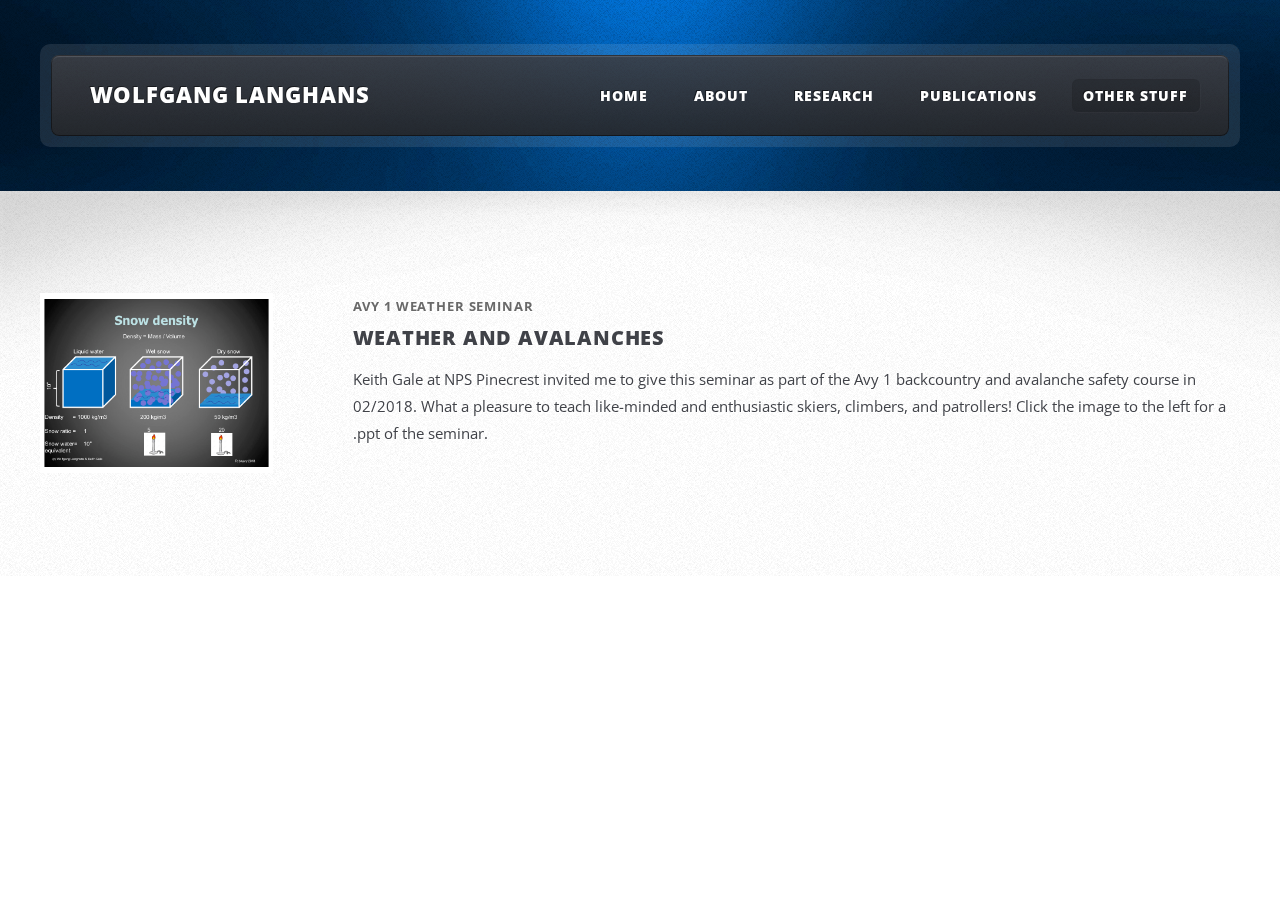
==== otherfunstuff.html @ cab57a4a "initial commit" ====
<!DOCTYPE HTML>
<!--
	ZeroFour by HTML5 UP
	html5up.net | @n33co
	Free for personal and commercial use under the CCA 3.0 license (html5up.net/license)
-->
<html>
	<head>
		<title>Wolfgang Langhans | Other stuff</title>
		<meta http-equiv="content-type" content="text/html; charset=utf-8" >
		<meta name="description" content="" >
		<meta name="keywords" content="" >
		<!--[if lte IE 8]><script src="css/ie/html5shiv.js"></script><![endif]-->
		<script src="js/jquery.min.js"></script>
		<script src="js/jquery.dropotron.min.js"></script>
		<script src="js/skel.min.js"></script>
		<script src="js/skel-layers.min.js"></script>
		<script src="js/init.js"></script>
		<noscript>
			<link rel="stylesheet" href="css/skel.css" />
			<link rel="stylesheet" href="css/style.css" />
			<link rel="stylesheet" href="css/style-desktop.css" />
		</noscript>
		<!--[if lte IE 8]><link rel="stylesheet" href="css/ie/v8.css" /><![endif]-->
		<!--[if lte IE 9]><link rel="stylesheet" href="css/ie/v9.css" /><![endif]-->
	</head>
	<body class="homepage">

		<!-- Header Wrapper -->
			<div id="header-wrapper">
				<div class="container">
					<div class="row">
						<div class="12u">
						
							<!-- Header -->
								<header id="header">
									<div class="inner">
									
										<!-- Logo -->
											<h1><a href="index.html" id="logo">Wolfgang Langhans</a></h1>
										
										<!-- Nav -->
											<nav id="nav">
												<ul>
													<li ><a href="index.html">Home</a></li>
													<li><a href="resume.html">About</a></li>
													<li><a href="mostrecentpaper.html">Research</a></li>
													<li><a href="publications.html">Publications</a></li>
											<!--		<li><a href="teaching.html">Teaching</a></li>-->
													<li class="current_page_item"><a href="otherfunstuff.html">Other stuff</a></li>
												</ul>
											</nav>
									
									</div>
								</header>


						</div>
					</div>
				</div>
			</div>

                                           <!-- Main Wrapper -->
                        <div id="main-wrapper">

                                <div class="wrapper style3">
                                        <div class="inner">
                                                <div class="container">
                                                        <div class="row">
                                                                <div class="12u">
									<!-- <a class="image center"><img src="images/Sorry_Under_Construction.gif" alt="" /></a> -->
									<section class="box article-list">

  									<article class="box excerpt">
                                                                                                <div class="row">
                                                                                                <div class="3u">
                                                                      				<a href="other_stuff/2018_Weather-Set_online.ppt" class="image left"><img src="images/snow_density.png" alt="" /></a>
                                                                                                </div>

                                                                                                <div class="9u">
                                                                                                                <header>
                                                                                                                        <span class="date">Avy 1 Weather Seminar</span>
                                                                                                                        <h3><a>Weather and Avalanches</a></h3>
                                                                                                                </header>
												Keith Gale at NPS Pinecrest invited me to give this seminar as part of the Avy 1 backcountry and avalanche safety course in 02/2018. What a pleasure to teach like-minded and enthusiastic skiers, climbers, and patrollers! Click the image to the left for a .ppt of the seminar.
                                                                                                </div>
                                                                                                </div>
                                                                                                </article>


  									</section>
								</div>
							</div>
						</div>
					</div>
				</div>
			</div>


	</body>
</html>
---- css/skel.css ----
/* Resets (http://meyerweb.com/eric/tools/css/reset/ | v2.0 | 20110126 | License: none (public domain)) */

	html,body,div,span,applet,object,iframe,h1,h2,h3,h4,h5,h6,p,blockquote,pre,a,abbr,acronym,address,big,cite,code,del,dfn,em,img,ins,kbd,q,s,samp,small,strike,strong,sub,sup,tt,var,b,u,i,center,dl,dt,dd,ol,ul,li,fieldset,form,label,legend,table,caption,tbody,tfoot,thead,tr,th,td,article,aside,canvas,details,embed,figure,figcaption,footer,header,hgroup,menu,nav,output,ruby,section,summary,time,mark,audio,video{margin:0;padding:0;border:0;font-size:100%;font:inherit;vertical-align:baseline;}article,aside,details,figcaption,figure,footer,header,hgroup,menu,nav,section{display:block;}body{line-height:1;}ol,ul{list-style:none;}blockquote,q{quotes:none;}blockquote:before,blockquote:after,q:before,q:after{content:'';content:none;}table{border-collapse:collapse;border-spacing:0;}body{-webkit-text-size-adjust:none}

/* Box Model */

	*, *:before, *:after {
		-moz-box-sizing: border-box;
		-webkit-box-sizing: border-box;
		box-sizing: border-box;
	}

/* Container */

	body {
		/* min-width: (containers) */
		min-width: 1200px;
	}

	.container {
		margin-left: auto;
		margin-right: auto;
		
		/* width: (containers) */
		width: 1200px;
	}

	/* Modifiers */
	
		.container.small {
			/* width: (containers) * 0.75; */
			width: 900px;
		}

		.container.large {
			width: 100%;

			/* max-width: (containers) * 1.25; */
			max-width: 1500px;

			/* min-width: (containers); */
			min-width: 1200px;
		}

/* Grid */

	.\31 2u { width: 100% }
	.\31 1u { width: 91.6666666667% }
	.\31 0u { width: 83.3333333333% }
	.\39 u { width: 75% }
	.\38 u { width: 66.6666666667% }
	.\37 u { width: 58.3333333333% }
	.\36 u { width: 50% }
	.\35 u { width: 41.6666666667% }
	.\34 u { width: 33.3333333333% }
	.\33 u { width: 25% }
	.\32 u { width: 16.6666666667% }
	.\31 u { width: 8.3333333333% }
	.\-11u { margin-left: 91.6666666667% }
	.\-10u { margin-left: 83.3333333333% }
	.\-9u { margin-left: 75% }
	.\-8u { margin-left: 66.6666666667% }
	.\-7u { margin-left: 58.3333333333% }
	.\-6u { margin-left: 50% }
	.\-5u { margin-left: 41.6666666667% }
	.\-4u { margin-left: 33.3333333333% }
	.\-3u { margin-left: 25% }
	.\-2u { margin-left: 16.6666666667% }
	.\-1u { margin-left: 8.3333333333% }

	/* Rows */

		.row > * {
			float: left;
		}

		.row:after {
			content: '';
			display: block;
			clear: both;
			height: 0;
		}

		.row:first-child > * {
			padding-top: 0 !important;
		}

		.row.uniform > * > :first-child {
			margin-top: 0;
		}

		.row.uniform > * > :last-child {
			margin-bottom: 0;
		}

		/* Normal */

			.row > * {
				/* padding-left: (gutters) */
				padding-left: 40px;
			}

			.row + .row > * {
				/* padding: (gutters) 0 0 (gutters) */
				padding: 40px 0 0 40px;
			}

			.row {
				/* margin-left: -(gutters) */
				margin-left: -40px;
			}

			.row + .row.uniform > * {
				/* padding: (gutters.vertical) 0 0 (gutters.vertical) */
				padding: 40px 0 0 40px;
			}

		/* Flush */

			.row.flush > * {
				padding-left: 0;
			}

			.row + .row.flush > * {
				padding: 0;
			}

			.row.flush {
				margin-left: 0;
			}

			.row + .row.uniform.flush > * {
				padding: 0;
			}

		/* Quarter */

			.row.quarter > * {
				/* padding-left: (gutters * 0.25) */
				padding-left: 10px;
			}

			.row + .row.quarter > * {
				/* padding: (gutters * 0.25) 0 0 (gutters * 0.25) */
				padding: 10px 0 0 10px;
			}

			.row.quarter {
				/* margin-left: -(gutters * 0.25) */
				margin-left: -10px;
			}

			.row + .row.uniform.quarter > * {
				/* padding: (gutters.vertical * 0.25) 0 0 (gutters.vertical * 0.25) */
				padding: 10px 0 0 10px;
			}

		/* Half */

			.row.half > * {
				/* padding-left: (gutters * 0.5) */
				padding-left: 20px;
			}

			.row + .row.half > * {
				/* padding: (gutters * 0.5) 0 0 (gutters * 0.5) */
				padding: 20px 0 0 20px;
			}

			.row.half {
				/* margin-left: -(gutters * 0.5) */
				margin-left: -20px;
			}

			.row + .row.uniform.half > * {
				/* padding: (gutters.vertical * 0.5) 0 0 (gutters.vertical * 0.5) */
				padding: 20px 0 0 20px;
			}

		/* One and (a) Half */

			.row.oneandhalf > * {
				/* padding-left: (gutters * 1.5) */
				padding-left: 60px;
			}

			.row + .row.oneandhalf > * {
				/* padding: (gutters * 1.5) 0 0 (gutters * 1.5) */
				padding: 60px 0 0 60px;
			}

			.row.oneandhalf {
				/* margin-left: -(gutters * 1.5) */
				margin-left: -60px;
			}

			.row + .row.uniform.oneandhalf > * {
				/* padding: (gutters.vertical * 1.5) 0 0 (gutters.vertical * 1.5) */
				padding: 60px 0 0 60px;
			}

		/* Double */

			.row.double > * {
				/* padding-left: (gutters * 2) */
				padding-left: 80px;
			}

			.row + .row.double > * {
				/* padding: (gutters * 2) 0 0 (gutters * 2) */
				padding: 80px 0 0 80px;
			}

			.row.double {
				/* margin-left: -(gutters * 2) */
				margin-left: -80px;
			}
			
			.row + .row.uniform.double > * {
				/* padding: (gutters.vertical * 2) 0 0 (gutters.vertical * 2) */
				padding: 80px 0 0 80px;
			}
---- css/style.css ----
@charset 'UTF-8';
@import url('http://fonts.googleapis.com/css?family=Open+Sans:400,400italic,700,800');
@import url('font-awesome.min.css');

/*
	ZeroFour by HTML5 UP
	html5up.net | @n33co
	Free for personal and commercial use under the CCA 3.0 license (html5up.net/license)
*/

/*********************************************************************************/
/* Basic                                                                         */
/*********************************************************************************/

	body
	{
/*		background: #303238 url('images/bg01.png');
*/
		background: #fff;
	}

		body.is-loading *
		{
			-moz-transition: none !important;
			-webkit-transition: none !important;
			-o-transition: none !important;
			-ms-transition: none !important;
			transition: none !important;
			-moz-animation: none !important;
			-webkit-animation: none !important;
			-o-animation: none !important;
			-ms-animation: none !important;
			animation: none !important;
		}
	
	body,input,select,textarea
	{
		font-family: 'Open Sans', sans-serif;
		/*color: #7b818c;*/
		color: #404248;
		font-weight: 400;
	}

	a
	{
		color: inherit;
		text-decoration: underline;
	}
	
		a:hover
		{
			text-decoration: none;
		}
	
	h1, h2, h3, h4, h5, h6
	{
		text-transform: uppercase;
		font-weight: 800;
		letter-spacing: 0.04em;
		color: #404248;
		margin: 0 0 1em 0;
	}
	
	h1 a, h2 a, h3 a, h4 a, h5 a, h6 a
	{
		color: inherit;
		text-decoration: none;
		outline: 0;
	}

	h2
	{
		font-size: 2em;
		margin: 0 0 1.5em 0;
		line-height: 1em;
	}
	
		h2.icon
		{
			line-height: 48px;
		}

			h2.icon:before
			{
				position: relative;
				top: 0.05em;
				margin-right: 0.5em;
				opacity: 0.25;
			}

	h3
	{
		font-size: 1.35em;
		margin-top: 2.0em;
	}

        h4
        {
                font-size: 0.8em;
                margin-top: 1em;
		line-height: 1.0em;
		font-weight: 400;
		text-transform: None;
		font-family: 'Open Sans', sans-serif;
		color: #7b818c;
        }

        h6
        {
		text-transform: uppercase;
		font-weight: 800;
		letter-spacing: 0.04em;
		color: #404248;
                font-size: 2em;
		line-height: 1.0em;
        }


	b, strong
	{
		color: #404248;
		font-weight: 700;
	}

	i, em
	{
		font-style: italic;
	}
	
	br.clear
	{
		clear: both;
	}

	sub
	{
		position: relative;
		top: 0.5em;
		font-size: 0.8em;
	}
	
	sup
	{
		position: relative;
		top: -0.5em;
		font-size: 0.8em;
	}
	
	hr
	{
		border: 0;
		border-top: solid 1px #ddd;
	}
	
	blockquote
	{
		border-left: solid 0.5em #ddd;
		padding: 1em 0 1em 2em;
		font-style: italic;
	}
		
	p, ul, ol, dl, table
	{
		margin-bottom: 2em;
	}

	.date
	{
		display: block;
		text-transform: uppercase;
		font-weight: 700;
		letter-spacing: 0.065em;
		font-size: 0.9em;
		color: #696969;
		margin: 0 0 0.25em 0;
	}
	
	/* Section/Article */
	
		section,
		article
		{
			margin-bottom: 5em;
		}
		
		section > :last-child,
		article > :last-child
		{
			margin-bottom: 0;
		}

		section:last-child,
		article:last-child
		{
			margin-bottom: 0;
		}

		header
		{
			margin: 0 0 2em 0;
		}
		
			header h2, header h3
			{
				margin: 0 0 0.25em 0;
			}
			
			header p
			{
				display: block;
				text-transform: uppercase;
				font-weight: 700;
				letter-spacing: 0.065em;
				font-size: 0.9em;
				color: #696969;
				margin: 0;
			}

				header p strong
				{
					color: #404248;
					font-weight: 800;
				}

		footer
		{
			margin: 2.5em 0 0 0;
		}
		
		header.major
		{
			border-bottom: solid 1px #dbdbdb;
			margin: 0 0 3em 0;
		}
		
			header.major:after
			{
				content: '';
				display: block;
				border-top: solid 1px #dbdbdb;
				height: 8px;
			}

			header.major h2, 
			header.major h3
			{
				margin: 0 0 1.2em 0;
			}

			header.major p
			{
				margin: 0 0 1.5em 0;
				position: relative;
				top: -1em;
			}
	
	/* Forms */

		form
		{
		}
		
			form label
			{
				display: block;
				text-transform: uppercase;
				font-weight: 800;
				letter-spacing: 0.04em;
				color: #404248;
				margin: 0 0 1em 0;
				font-size: 0.8em;
			}
		
			form input[type="text"],
			form input[type="email"],
			form input[type="password"],
			form select,
			form textarea
			{
				-webkit-appearance: none;
				display: block;
				width: 100%;
				border-radius: 8px;
				border: solid 1px #eee;
			}

				form input[type="text"]:focus,
				form input[type="email"]:focus,
				form input[type="password"]:focus,
				form select:focus,
				form textarea:focus
				{
					box-shadow: 0 0 2px 1px #4091bf;
				}

			form input[type="text"],
			form input[type="email"],
			form input[type="password"],
			form select
			{
				line-height: 3em;
				padding: 0 1em;
			}
				
			form textarea
			{
				min-height: 9em;
				padding: 1em;
			}

			form .formerize-placeholder
			{
				color: #555 !important;
			}

			form ::-webkit-input-placeholder
			{
				color: #555 !important;
			}

			form :-moz-placeholder
			{
				color: #555 !important;
			}

			form ::-moz-placeholder
			{
				color: #555 !important;
			}

			form :-ms-input-placeholder
			{
				color: #555 !important;
			}

			form ::-moz-focus-inner
			{
				border: 0;
			}
			
	/* Tables */
	
		table
		{
			width: 100%;
		}
		
			table.default
			{
				width: 100%;
			}

				table.default tr
				{
					border-top: solid 1px #eee;
				}

					table.default tr:first-child
					{
						border-top: 0;
					}
			
				table.default td
				{
					padding: 0.5em 1em 0.5em 1em;
				}
				
				table.default th
				{
					text-align: left;
					padding: 0.5em 1em 0.5em 1em;
					text-transform: uppercase;
					font-weight: 800;
					letter-spacing: 0.04em;
					margin: 0 0 1em 0;
					font-size: 0.8em;
				}
			
				table.default thead
				{
					background: #404248;
					color: #fff;
				}
				
				table.default tfoot
				{
				}
				
				table.default tbody
				{
				}

	/* Image */

		.image
		{
			position: relative;
			display: inline-block;
			background: #fff;
			background-color: #fff;
		}
		
			.image img
			{
				display: block;
				width: 100%;
				border-radius: 8px;
				background: #fff;
			        background-color: #fff;
			}
			
			/* 
				Adds a grain-y overlay to your images. Delete this entire rule if
				that's not something you want.
			.image:before
			{
				content: '';
				display: block;
				position: absolute;
				left: 0;
				top: 0;
				background: url('images/bg01.png');
				width: 100%;
				height: 100%;
				opacity: 0.75;
			}
			*/

			.image.fit
			{
				display: block;
				width: 100%;
				background: #fff;
			}
			
			.image.featured
			{
				display: block;
				width: 100%;
				margin: 0 0 2.5em 0;
				background: #fff;
			}
			
			.image.left
			{
				float: left;
				margin: 0 2em 2em 0;
				background: #fff;
			}
			
			.image.centered
			{
				display: block;
				margin: 0 0 2.5em 0;
				background: #fff;
			}

				.image.centered img
				{
					margin: 0 auto;
					width: auto;
					background: #fff;
				}

	/* Button */

		input[type="button"],
		input[type="submit"],
		input[type="reset"],
		.button
		{
			-webkit-appearance: none;
			position: relative;
			display: inline-block;
			background-color: #4091bf;
			background-image: -moz-linear-gradient(top, rgba(0,0,0,0), rgba(0,0,0,0.2)), url('images/bg02.png');
			background-image: -webkit-linear-gradient(top, rgba(0,0,0,0), rgba(0,0,0,0.2)), url('images/bg02.png');
			background-image: -o-linear-gradient(top, rgba(0,0,0,0), rgba(0,0,0,0.2)), url('images/bg02.png');
			background-image: -ms-linear-gradient(top, rgba(0,0,0,0), rgba(0,0,0,0.2)), url('images/bg02.png');
			background-image: linear-gradient(top, rgba(0,0,0,0), rgba(0,0,0,0.2)), url('images/bg02.png');
			border-radius: 8px;
			box-shadow: inset 0px 0px 0px 1px rgba(0,0,0,0.35), inset 0px 2px 1px 0px rgba(255,255,255,0.35);
			text-shadow: -1px -1px 0 rgba(0,0,0,0.5);
			color: #fff !important;
			text-decoration: none;
			text-transform: uppercase;
			font-weight: 800;
			font-size: 0.95em;
			letter-spacing: 0.075em;
			padding: 1em 2em;
			outline: 0;
			border: 0;
			white-space: nowrap;
			cursor: pointer;
			
			-moz-transition: background-color 0.2s ease-in-out;
			-webkit-transition: background-color 0.2s ease-in-out;
			-o-transition: background-color 0.2s ease-in-out;
			-ms-transition: background-color 0.2s ease-in-out;
			transition: background-color 0.2s ease-in-out;
		}
		
			input[type="button"]:hover,
			input[type="submit"]:hover,
			input[type="reset"]:hover,
			.button:hover
			{
				background-color: #50a1cf;
			}
		
			input[type="button"]:active,
			input[type="submit"]:active,
			input[type="reset"]:active,
			.button:active
			{
				background-color: #3081af;
			}
			
			.button.icon
			{
			}
			
				.button.icon:before
				{
					opacity: 0.5;
					margin-right: 0.5em;
					position: relative;
					top: 0.05em;
				}
			
			input[type="button"].medium,
			input[type="submit"].medium,
			input[type="reset"].medium,
			.button.medium
			{
				font-size: 1.25em;
				padding: 1em 2.25em;
			}

			input[type="button"].big,
			input[type="submit"].big,
			input[type="reset"].big,
			.button.big
			{
				font-size: 1.5em;
				padding: 1em 2.25em;
			}

			input[type="button"].alt,
			input[type="submit"].alt,
			input[type="reset"].alt,
			.button.alt
			{
				background-color: #464a52;
			}

				input[type="button"].alt:hover,
				input[type="submit"].alt:hover,
				input[type="reset"].alt:hover,
				.button.alt:hover
				{
					background-color: #565a62;
				}

				input[type="button"].alt:active,
				input[type="submit"].alt:active,
				input[type="reset"].alt:active,
				.button.alt:active
				{
					background-color: #363a42;
				}

	/* List */

		dl.contact
		{
		}
		
			dl.contact dt
			{
				display: block;
				text-transform: uppercase;
				font-weight: 700;
				letter-spacing: 0.065em;
				font-size: 0.9em;
				color: #696969;
				float: left;
				width: 6em;
			}
			
			dl.contact dd
			{
				margin: 0 0 1em 6em;
			}

		ul
		{
		}

			ul.default
			{
				list-style: disc;
				padding-left: 1em;
			}
			
				ul.default li
				{
					padding-left: 0.5em;
				}		

			ul.actions
			{
			}

				ul.actions li
				{
					display: inline-block;
					padding: 0 0 0 0.25em;
					margin: 0 0 0 0.25em;
				}
				
					ul.actions li:first-child
					{
						margin-left: 0;
						padding-left: 0;
					}
			
			ul.menu
			{
			}

				ul.menu li
				{
					border-left: solid 1px #eee;
					display: inline-block;
					padding: 0 0 0 1em;
					margin: 0 0 0 1em;
				}
				
					ul.menu li:first-child
					{
						border-left: 0;
						margin-left: 0;
						padding-left: 0;
					}
			
			ul.divided
			{
			}
			
				ul.divided li
				{
					border-top: solid 1px #eee;
					padding: 0.5em 0 0 0;
					margin: 0.5em 0 0 0;
				}
				
					ul.divided li:first-child
					{
						border-top: 0 !important;
						padding-top: 0 !important;
						margin-top: 0 !important;
					}

		ol
		{
		}	

			ol.default
			{
				list-style: decimal;
				padding-left: 1.25em;
			}

				ol.default li
				{
					padding-left: 0.25em;
				}

	/* Box */

		.box
		{
		}
		
			.box.excerpt
			{
				position: relative;
				overflow: hidden;
			}

				.box.excerpt header
				{
					margin: 0 0 1em 0;
				}

				.box.excerpt .image
				{
					margin-bottom: 0;
				}

				.box.excerpt p
				{
					margin-bottom: 0;
				}

			.box.feature1
			{
				text-align: center;
			}
			
				.box.feature1 header.first
				{
				}
			
					.box.feature1 header.first h2
					{
						font-size: 2.5em;
					}
					
					.box.feature1 header.first p
					{
						font-size: 1.2em;
					}
					
				.box.feature1 header.second
				{
					position: relative;
					display: inline-block;
					text-align: left;
					margin: 0 auto;
					white-space: nowrap;
					left: 24px;
				}

					.box.feature1 header.second p
					{
						line-height: 1em;
					}
				
					.box.feature1 header.second:before
					{
						font-size: 48px;
						position: absolute;
						right: 100%;
						margin-right: 18px;
						opacity: 0.5;
						bottom: -4px;
					}
					
			.box.feature2
			{
				text-align: center;
			}
			
			.box.article-list
			{
			}
			
				.box.article-list article
				{
					border-bottom: solid 1px #dbdbdb;
					margin: 0 0 2.75em 0;
					padding: 0 0 2.75em 0;
				}

				.box.article-list article:last-child
				{
					border-bottom: 0;
					margin-bottom: 0;
					padding-bottom: 0;
				}

/*********************************************************************************/
/* Icons                                                                         */
/*********************************************************************************/

	.icon {
		text-decoration: none;
	}

		.icon:before {
			display: inline-block;
			font-family: FontAwesome;
			font-size: 1.25em;
			text-decoration: none;
			font-style: normal;
			font-weight: normal;
			line-height: 1;
			-webkit-font-smoothing:antialiased;
			-moz-osx-font-smoothing:grayscale;
		}
		
		.icon > .label {
			display: none;
		}

/*********************************************************************************/
/* Banner                                                                        */
/*********************************************************************************/

	#banner
	{
		text-align: center;
	}
	
		#banner h2
		{
/*			border: solid 1px rgba(255,255,255,0.25); */
			border: solid 1px rgba(0,0,0,0.25);
			border-left: 0;
			border-right: 0;
			color: #fff;
			color: rgba(0,0,0,0.75);
			font-size: 2.35em;
			font-weight: 700;
			line-height: 1.3em;
	/*		margin: 0 0 1.5em 0; */
		}
		
			#banner h2 strong
			{
				font-weight: 800;
				color: inherit;
			}
		
			#banner h2:before
			{
				content: '';
				display: block;
				border-top: solid 1px;
				border-color: #888;
				border-color: rgba(255,255,255,0.25);
				margin: 10px 0 1.25em 0;
			}

			#banner h2:after
			{
				content: '';
				display: block;
				border-bottom: solid 1px;
				border-color: #888;
				border-color: rgba(255,255,255,0.25);
				margin: 1.25em 0 10px 0;
			}

		#banner p
		{
			text-transform: uppercase;
			color: #fff;
			color: rgba(255,255,255,0.75);
			font-size: 1.5em;
			font-weight: 700;
			line-height: 1.3em;
			letter-spacing: 0.04em;
		}

/*********************************************************************************/
/* Wrappers                                                                      */
/*********************************************************************************/

	#header-wrapper
	{
		background: url('images/bg01.png'), url('../images/header_new.jpg');
                background-position: top left, center center;
                background-size: auto, cover;
	}
	
	#banner-wrapper
	{
	}
	
	#main-wrapper
	{
		background: #fff;
	}

	#footer-wrapper
	{
		position: relative;
		background-image:		-moz-linear-gradient(top, rgba(0,0,0,0), rgba(0,0,0,0.5)),		url('images/bg03.png'),		url('images/bg02.png');
		background-image:		-webkit-linear-gradient(top, rgba(0,0,0,0), rgba(0,0,0,0.5)),	url('images/bg03.png'),		url('images/bg02.png');
		background-image:		-o-linear-gradient(top, rgba(0,0,0,0), rgba(0,0,0,0.5)),		url('images/bg03.png'),		url('images/bg02.png');
		background-image:		-ms-linear-gradient(top, rgba(0,0,0,0), rgba(0,0,0,0.5)),		url('images/bg03.png'),		url('images/bg02.png');
		background-image:		linear-gradient(top, rgba(0,0,0,0), rgba(0,0,0,0.5)),			url('images/bg03.png'),		url('images/bg02.png');
		background-repeat:		repeat-x,														no-repeat,					repeat;
		background-size:		100% 100%,														100% 15em,					auto auto;
		background-position:	top left,														top center,					top left;
	}

	.wrapper
	{
	}

		.wrapper > .inner
		{
			position: relative;
			z-index: 2;
		}

		.wrapper.style1
		{
			position: relative;
			text-shadow: 1px 1px 0 #fff;
			background-color:		#fff;
			background-image:		url('images/bg03.png'),		url('images/bg04.png'),		url('images/bg02.png');
			background-repeat:		no-repeat,					no-repeat,					repeat;
			background-size:		100% 15em,					100% 15em,					auto auto;
			background-position:	top center,					bottom center,				top left;
		}
	
		.wrapper.style2
		{
		}
	
		.wrapper.style3
		{
			position: relative;
			text-shadow: 1px 1px 0 #fff;
			background-color:		#fff;
			background-image:		url('images/bg03.png'),		url('images/bg02.png');
			background-repeat:		no-repeat,					repeat;
			background-size:		100% 15em,					auto auto;
			background-position:	top center,					top left;
		}
	
/*********************************************************************************/
/* Header                                                                        */
/*********************************************************************************/

	#header
	{
		margin-bottom: 0;
	}

	
/*********************************************************************************/
/* Footer                                                                        */
/*********************************************************************************/

	#footer
	{
		margin-bottom: 0;
		text-shadow: -1px -1px 0 rgba(0,0,0,0.5);
		position: relative;
		z-index: 2;
	}
	
		#footer h2
		{
			font-size: 1.35em;
			color: #fff;
		}

		#footer strong
		{
			color: #fff;
		}

		#footer a
		{
			color: #acb2bf;
		}

		#footer .button.alt
		{
			box-shadow: inset 0px 0px 0px 1px rgba(0,0,0,0.75), inset 0px 2px 1px 0px rgba(255,255,255,0.25);
		}

		#footer ul.divided li,
		#footer ul.menu li
		{
			border-color: #444;
			border-color: rgba(255,255,255,0.075);
		}

			#footer ul.divided li a
			{
				text-decoration: none;
			}

		#footer ul.menu
		{
			margin: 0;
		}
		
		#footer dl.contact dt
		{
			color: #ddd;
		}

	#copyright
	{
		border-top: solid 1px;
		border-color: #444;
		border-color: rgba(255,255,255,0.075);
		text-align: center;
		margin-top: 2em;
		padding: 3em 0 4em 0;
		color: inherit;
	}
	
		#copyright a
		{
			color: inherit;
		}
---- css/style-desktop.css ----
/*
	ZeroFour by HTML5 UP
	html5up.net | @n33co
	Free for personal and commercial use under the CCA 3.0 license (html5up.net/license)
*/

/*********************************************************************************/
/* Basic                                                                         */
/*********************************************************************************/

	body,input,select,textarea
	{
		font-size: 11pt;
		line-height: 1.85em;
	}

/*********************************************************************************/
/* Sidebar                                                                       */
/*********************************************************************************/

	#sidebar h2
	{
		font-size: 1.5em;
	}

/*********************************************************************************/
/* Wrappers                                                                      */
/*********************************************************************************/

	#header-wrapper
	{
		padding: 3em 0;
	}
	
	#banner-wrapper
	{
	}
	
	#main-wrapper
	{
	}

	#footer-wrapper
	{
		padding: 7em 0 7em 0;
	}

	.wrapper
	{
		padding: 7em 0 7em 0;
	}

/*********************************************************************************/
/* Header                                                                        */
/*********************************************************************************/

	#header
	{
		position: relative;
		border-radius: 10px;
		background: rgba(255,255,255,0.10);
		padding: 0.75em;
	}

		#header .inner
		{
			position: relative;
			height: 5.5em;
			background-color: #3B3E45;
			background-color: rgba(59,62,69,0.9);
			background-image: -moz-linear-gradient(top, rgba(0,0,0,0), rgba(0,0,0,0.35)), url('images/bg02.png');
			background-image: -webkit-linear-gradient(top, rgba(0,0,0,0), rgba(0,0,0,0.35)), url('images/bg02.png');
			background-image: -o-linear-gradient(top, rgba(0,0,0,0), rgba(0,0,0,0.35)), url('images/bg02.png');
			background-image: -ms-linear-gradient(top, rgba(0,0,0,0), rgba(0,0,0,0.35)), url('images/bg02.png');
			background-image: linear-gradient(top, rgba(0,0,0,0), rgba(0,0,0,0.35)), url('images/bg02.png');
			border-radius: 8px;
			box-shadow: inset 0px 0px 0px 1px rgba(0,0,0,0.45), inset 0px 2px 1px 0px rgba(255,255,255,0.15);
			text-shadow: -1px -1px 0 rgba(0,0,0,0.5);
		}
	
		#header h1
		{
			position: absolute;
			left: 1.75em;
			top: 50%;
			margin-top: -0.65em;
			font-size: 1.5em;
			color: #fff;
		}

/*********************************************************************************/
/* Nav                                                                           */
/*********************************************************************************/

	#nav
	{
		position: absolute;
		right: 2em;
		top: 0;
		line-height: 5.5em;
	}
	
		#nav > ul > li
		{
			float: left;
			padding: 0 0.8em 0 0.8em;
		}
		
			#nav > ul > li > a,
			#nav > ul > li > span
			{
				color: #fff;
				text-decoration: none;
				text-transform: uppercase;
				font-weight: 800;
				font-size: 0.95em;
				letter-spacing: 0.075em;
				padding: 0.5em 0.8em 0.5em 0.8em;
				border-radius: 6px;
				outline: 0;
			}

				#nav > ul > li.active > a,
				#nav > ul > li.current_page_item > a,
				#nav > ul > li.active > span,
				#nav > ul > li.current_page_item > span
				{
					background: rgba(0,0,0,0.15);
					box-shadow: inset 1px 1px 0px 0px rgba(0,0,0,0.025), 1px 1px 0px 0px rgba(255,255,255,0.025);
				}

			#nav > ul > li:last-child
			{
				padding-right: 0;
			}

		#nav > ul > li > ul
		{
			display: none;
		}

	.dropotron
	{
		position: relative;
		background-color: #3B3E45;
		background-color: rgba(59,62,69,0.9);
		background-image: -moz-linear-gradient(top, rgba(0,0,0,0.35), rgba(0,0,0,0)), url('images/bg02.png');
		background-image: -webkit-linear-gradient(top, rgba(0,0,0,0.35), rgba(0,0,0,0)), url('images/bg02.png');
		background-image: -o-linear-gradient(top, rgba(0,0,0,0.35), rgba(0,0,0,0)), url('images/bg02.png');
		background-image: -ms-linear-gradient(top, rgba(0,0,0,0.35), rgba(0,0,0,0)), url('images/bg02.png');
		background-image: linear-gradient(top, rgba(0,0,0,0.35), rgba(0,0,0,0)), url('images/bg02.png');
		border-radius: 8px;
		box-shadow: inset 0px 0px 0px 1px rgba(0,0,0,0.5), inset 0px 0px 0px 2px rgba(255,255,255,0.075), inset 0px 2px 1px 0px rgba(255,255,255,0.2), 0px 2px 14px 0px rgba(0,0,0,0.4);
		text-shadow: -1px -1px 0 rgba(0,0,0,0.5);
		padding: 1.5em;
		line-height: 2.5em;
		min-width: 15em;
	}

		.dropotron.level-0
		{
			border-top-left-radius: 0;
			border-top-right-radius: 0;
			margin-top: -2px;
			box-shadow: inset 0px 0px 0px 1px rgba(0,0,0,0.5), inset 0px 0px 0px 2px rgba(255,255,255,0.075), 0px 2px 14px 0px rgba(0,0,0,0.4);
		}
		
		.dropotron a,
		.dropotron span
		{
			color: #aaa;
			text-decoration: none;
			text-transform: uppercase;
			font-weight: 800;
			font-size: 0.8em;
			letter-spacing: 0.075em;
			outline: 0;
		}
		
		.dropotron li:hover > a,
		.dropotron li:hover > span
		{
			color: #fff;
		}

/*********************************************************************************/
/* Banner                                                                        */
/*********************************************************************************/

	#banner
	{
		width: 940px;
		margin: 0 auto;
		overflow: hidden;
		padding: 9em 0 6em 0;
	}
	
		#banner h2
		{
		}
		
		#banner p
		{
			float: left;
			text-align: right;
			width: 60%;
			line-height: 1.5em;
			margin: 0;
		}

/*********************************************************************************/
/* Footer                                                                        */
/*********************************************************************************/

	#footer
	{
	}

/*********************************************************************************/
/* Main                                                                          */
/*********************************************************************************/

	#main
	{
	}
---- css/ie/v8.css ----
/*
	ZeroFour by HTML5 UP
	html5up.net | @n33co
	Free for personal and commercial use under the CCA 3.0 license (html5up.net/license)
*/

/*********************************************************************************/
/* Basic                                                                        */
/*********************************************************************************/

	.button
	{
		-ms-behavior: url('css/ie/PIE.htc');
	}

	.image
	{
	}
	
		.image img
		{
			-ms-behavior: url('css/ie/PIE.htc');
		}
		
/*********************************************************************************/
/* Wrappers                                                                      */
/*********************************************************************************/

	#header-wrapper
	{
		background: url('../../images/header.jpg');
		background-position: center center;
		background-size: cover;
		-ms-behavior: url('css/ie/backgroundsize.min.htc');
	}

	#main-wrapper
	{
	}

		#main-wrapper .main-wrapper-style1
		{
			background: #f8f8f8;
		}

		#main-wrapper .main-wrapper-style3
		{
			background: #f8f8f8;
		}

/*********************************************************************************/
/* Header                                                                        */
/*********************************************************************************/

	#header
	{
	}
	
		#header .inner
		{
			-ms-behavior: url('css/ie/PIE.htc');
		}
	
/*********************************************************************************/
/* Nav                                                                           */
/*********************************************************************************/

	.dropotron
	{
		box-shadow: 0;
		-ms-behavior: url('css/ie/PIE.htc');
	}
	
	.dropotron.level-0
	{
		box-shadow: 0;
		-ms-behavior: url('css/ie/PIE.htc');
	}
---- css/ie/v9.css ----
/*
	ZeroFour by HTML5 UP
	html5up.net | @n33co
	Free for personal and commercial use under the CCA 3.0 license (html5up.net/license)
*/

/*********************************************************************************/
/* Basic                                                                         */
/*********************************************************************************/

	.button
	{
		background-image: url('images/grad0-20.svg');
	}
	
	.box-feature1
	{
	}
	
		.box-feature1 header.second
		{
			left: 0;
		}

/*********************************************************************************/
/* Wrappers                                                                      */
/*********************************************************************************/

	#footer-wrapper
	{
		background-image: url('images/grad0-35.svg');
	}
		
/*********************************************************************************/
/* Header                                                                        */
/*********************************************************************************/

	#header
	{
	}

		#header .inner
		{
			background-image: url('images/grad0-35.svg');
		}

/*********************************************************************************/
/* Nav                                                                           */
/*********************************************************************************/
	
	.dropotron
	{
		background-image: url('images/grad35-0.svg');
	}
	
/*********************************************************************************/
/* Mobile UI                                                                     */
/*********************************************************************************/

	#titleBar
	{
		background-image: url('images/grad0-35.svg');
	}

	#navPanel
	{
		background-image: url('images/grad0-35.svg');
	}
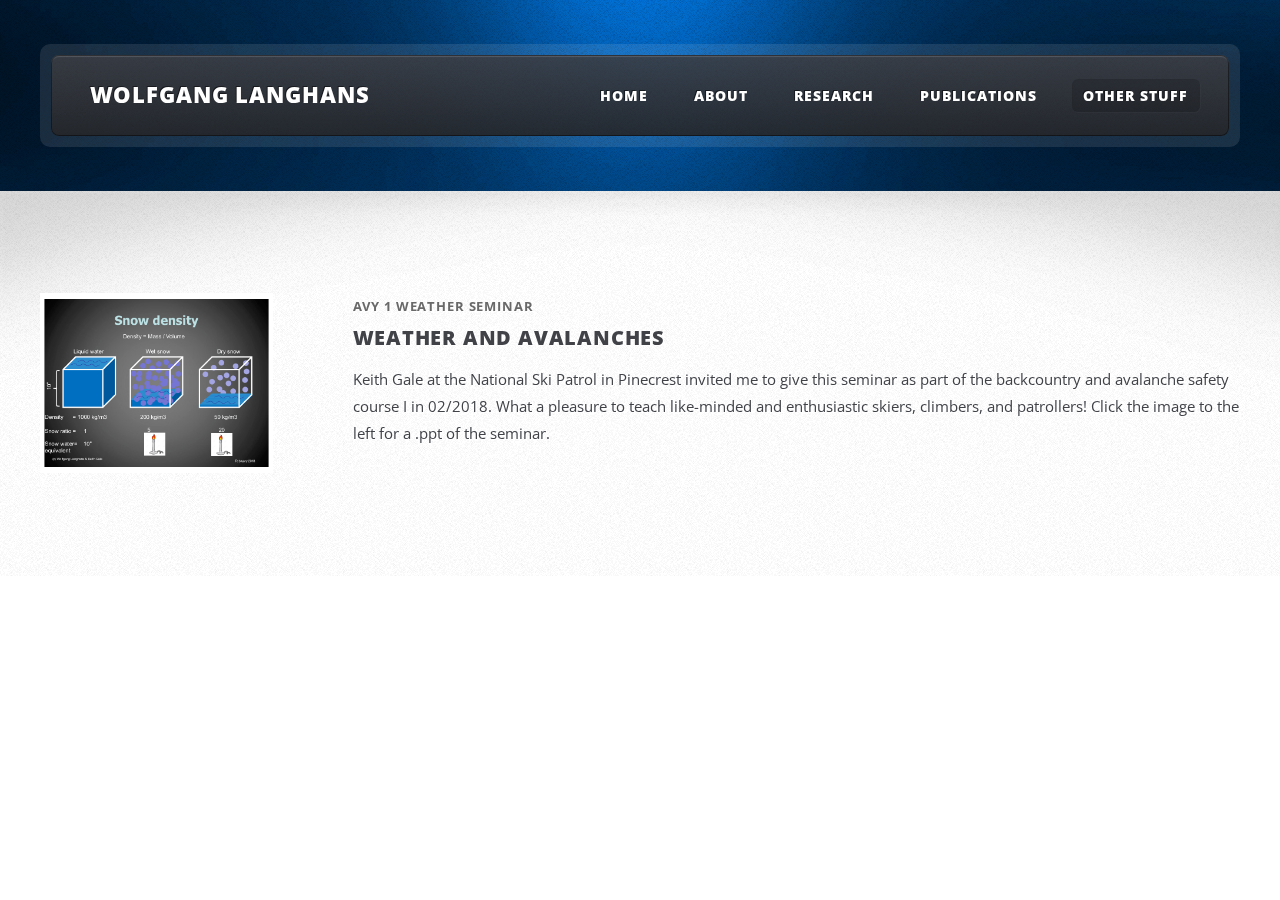
==== commit 30cd4b78: "changed text for avy 1 seminar" ====
--- a/otherfunstuff.html
+++ b/otherfunstuff.html
@@ -82,7 +82,7 @@
                                                                                                                         <span class="date">Avy 1 Weather Seminar</span>
                                                                                                                         <h3><a>Weather and Avalanches</a></h3>
                                                                                                                 </header>
-												Keith Gale at NPS Pinecrest invited me to give this seminar as part of the Avy 1 backcountry and avalanche safety course in 02/2018. What a pleasure to teach like-minded and enthusiastic skiers, climbers, and patrollers! Click the image to the left for a .ppt of the seminar.
+												Keith Gale at the National Ski Patrol in Pinecrest invited me to give this seminar as part of the backcountry and avalanche safety course I in 02/2018. What a pleasure to teach like-minded and enthusiastic skiers, climbers, and patrollers! Click the image to the left for a .ppt of the seminar.
                                                                                                 </div>
                                                                                                 </div>
                                                                                                 </article>
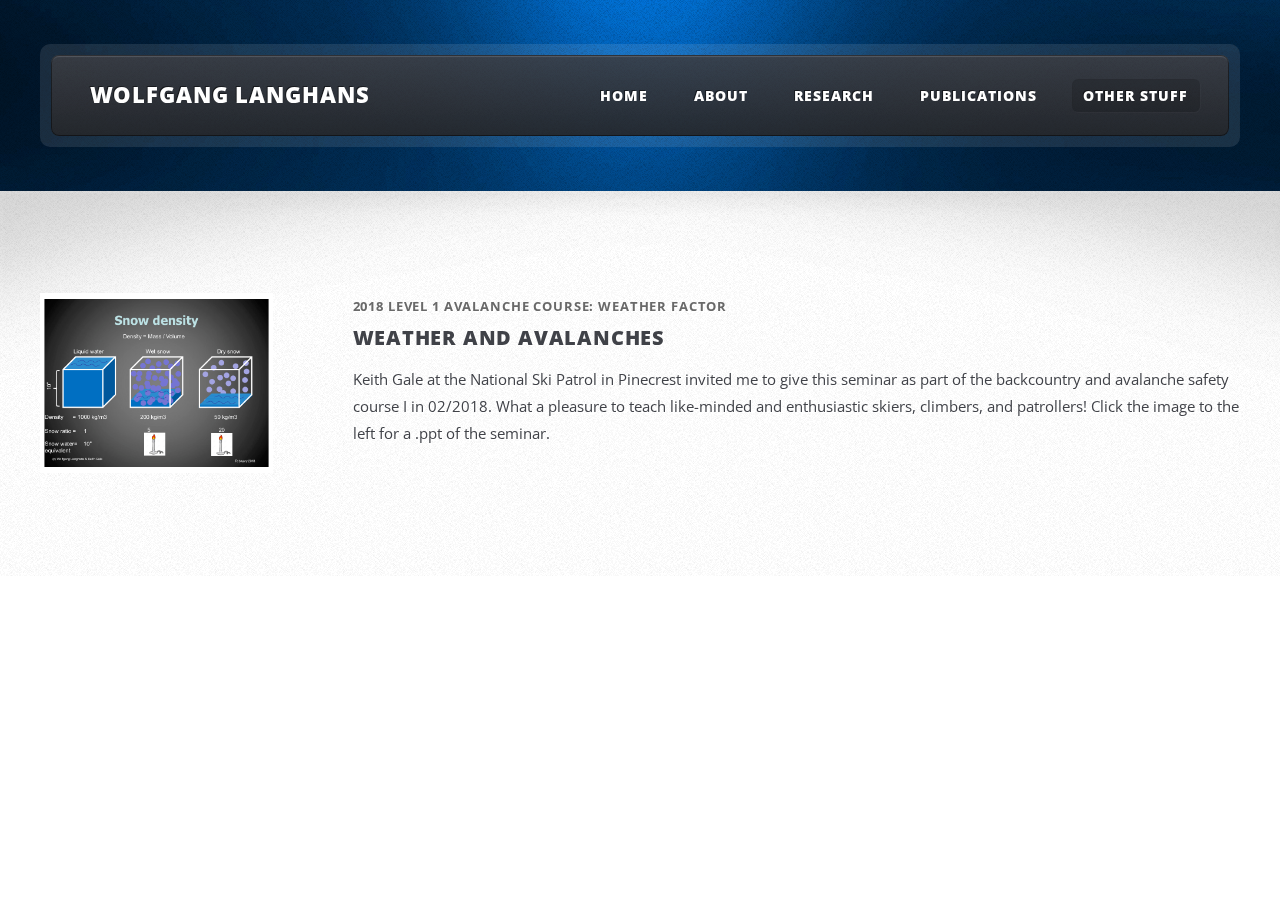
==== commit 09f2145d: "removed resume, updated info and bio, added linkedin link and email" ====
--- a/otherfunstuff.html
+++ b/otherfunstuff.html
@@ -79,7 +79,7 @@
 
                                                                                                 <div class="9u">
                                                                                                                 <header>
-                                                                                                                        <span class="date">Avy 1 Weather Seminar</span>
+                                                                                                                        <span class="date">2018 Level 1 Avalanche course: Weather Factor</span>
                                                                                                                         <h3><a>Weather and Avalanches</a></h3>
                                                                                                                 </header>
 												Keith Gale at the National Ski Patrol in Pinecrest invited me to give this seminar as part of the backcountry and avalanche safety course I in 02/2018. What a pleasure to teach like-minded and enthusiastic skiers, climbers, and patrollers! Click the image to the left for a .ppt of the seminar.
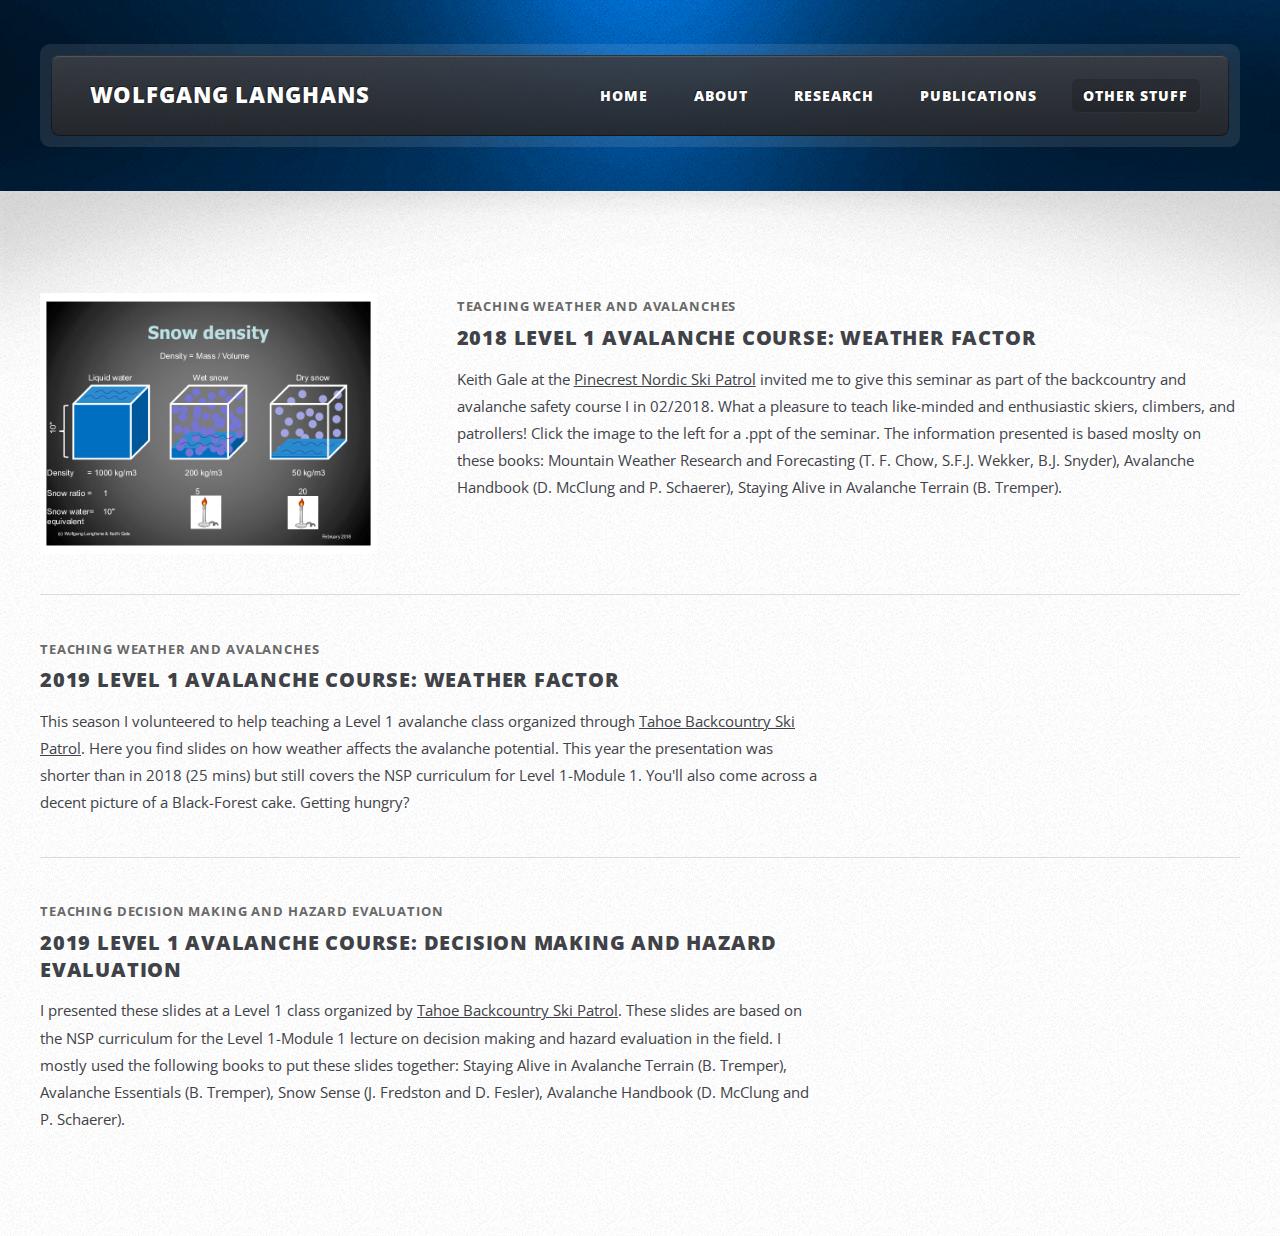
==== commit d22f8d1e: "added new avy courses" ====
--- a/otherfunstuff.html
+++ b/otherfunstuff.html
@@ -73,19 +73,50 @@
 
   									<article class="box excerpt">
                                                                                                 <div class="row">
-                                                                                                <div class="3u">
+                                                                                                <div class="4u">
                                                                       				<a href="other_stuff/2018_Weather-Set_online.ppt" class="image left"><img src="images/snow_density.png" alt="" /></a>
                                                                                                 </div>
 
-                                                                                                <div class="9u">
+                                                                                                <div class="8u">
                                                                                                                 <header>
-                                                                                                                        <span class="date">2018 Level 1 Avalanche course: Weather Factor</span>
-                                                                                                                        <h3><a>Weather and Avalanches</a></h3>
+                                                                                                                        <span class="date">Teaching Weather and Avalanches</span>
+                                                                                                                        <h3><a>2018 Level 1 Avalanche course: Weather Factor</a></h3>
                                                                                                                 </header>
-												Keith Gale at the National Ski Patrol in Pinecrest invited me to give this seminar as part of the backcountry and avalanche safety course I in 02/2018. What a pleasure to teach like-minded and enthusiastic skiers, climbers, and patrollers! Click the image to the left for a .ppt of the seminar.
+														Keith Gale at the <a href="https://www.pinecrestnordic.org/">Pinecrest Nordic Ski Patrol</a> invited me to give this seminar as part of the backcountry and avalanche safety course I in 02/2018. What a pleasure to teach like-minded and enthusiastic skiers, climbers, and patrollers! Click the image to the left for a .ppt of the seminar. The information presented is based moslty on these books: Mountain Weather Research and Forecasting (T. F. Chow, S.F.J. Wekker, B.J. Snyder), Avalanche Handbook (D. McClung and P. Schaerer), Staying Alive in Avalanche Terrain (B. Tremper). 
                                                                                                 </div>
                                                                                                 </div>
                                                                                                 </article>
+  									<article class="box excerpt">
+                                                                                                <div class="row">
+                                                                                                <div class="4u">
+                                                                      				<a href="other_stuff/2019_TBSP_L1_Topic_2A_Weather.pptx" class="image left"><img src="images/avy1_2019.png" alt="" /></a>
+                                                                                                </div>
+
+                                                                                                <div class="8u">
+                                                                                                                <header>
+                                                                                                                        <span class="date">Teaching Weather and Avalanches</span>
+                                                                                                                        <h3><a>2019 Level 1 Avalanche course: Weather Factor</a></h3>
+                                                                                                                </header>
+														This season I volunteered to help teaching a Level 1 avalanche class organized through <a href="http://tbsp.org/">Tahoe Backcountry Ski Patrol</a>. Here you find slides on how weather affects the avalanche potential. This year the presentation was shorter than in 2018 (25 mins) but still covers the NSP curriculum for Level 1-Module 1. You'll also come across a decent picture of a Black-Forest cake. Getting hungry?
+                                                                                                </div>
+                                                                                                </div>
+                                                                                                </article>
+												  <article class="box excerpt">
+                                                                                                <div class="row">
+                                                                                                <div class="4u">
+                                                                                                <a href="other_stuff/Level.1.M1.Topic5C.DecisionMaking.pptx" class="image left"><img src="images/avy_hazard.png" alt="" /></a>
+                                                                                                </div>
+
+                                                                                                <div class="8u">
+                                                                                                                <header>
+                                                                                                                        <span class="date">Teaching Decision Making and Hazard Evaluation</span>
+                                                                                                                        <h3><a>2019 Level 1 Avalanche course: Decision Making and Hazard Evaluation</a></h3>
+                                                                                                                </header>
+                                                                                                                I presented these slides at a Level 1 class organized by  <a href="http://tbsp.org/">Tahoe Backcountry Ski Patrol</a>. These slides are based on the NSP curriculum for the Level 1-Module 1 lecture on decision making and hazard evaluation in the field. I mostly used the following books to put these slides together: Staying Alive in Avalanche Terrain (B. Tremper), Avalanche Essentials (B. Tremper), Snow Sense (J. Fredston and D. Fesler), Avalanche Handbook (D. McClung and P. Schaerer). 
+                                                                                                </div>
+                                                                                                </div>
+                                                                                                </article>
+
 
 
   									</section>
